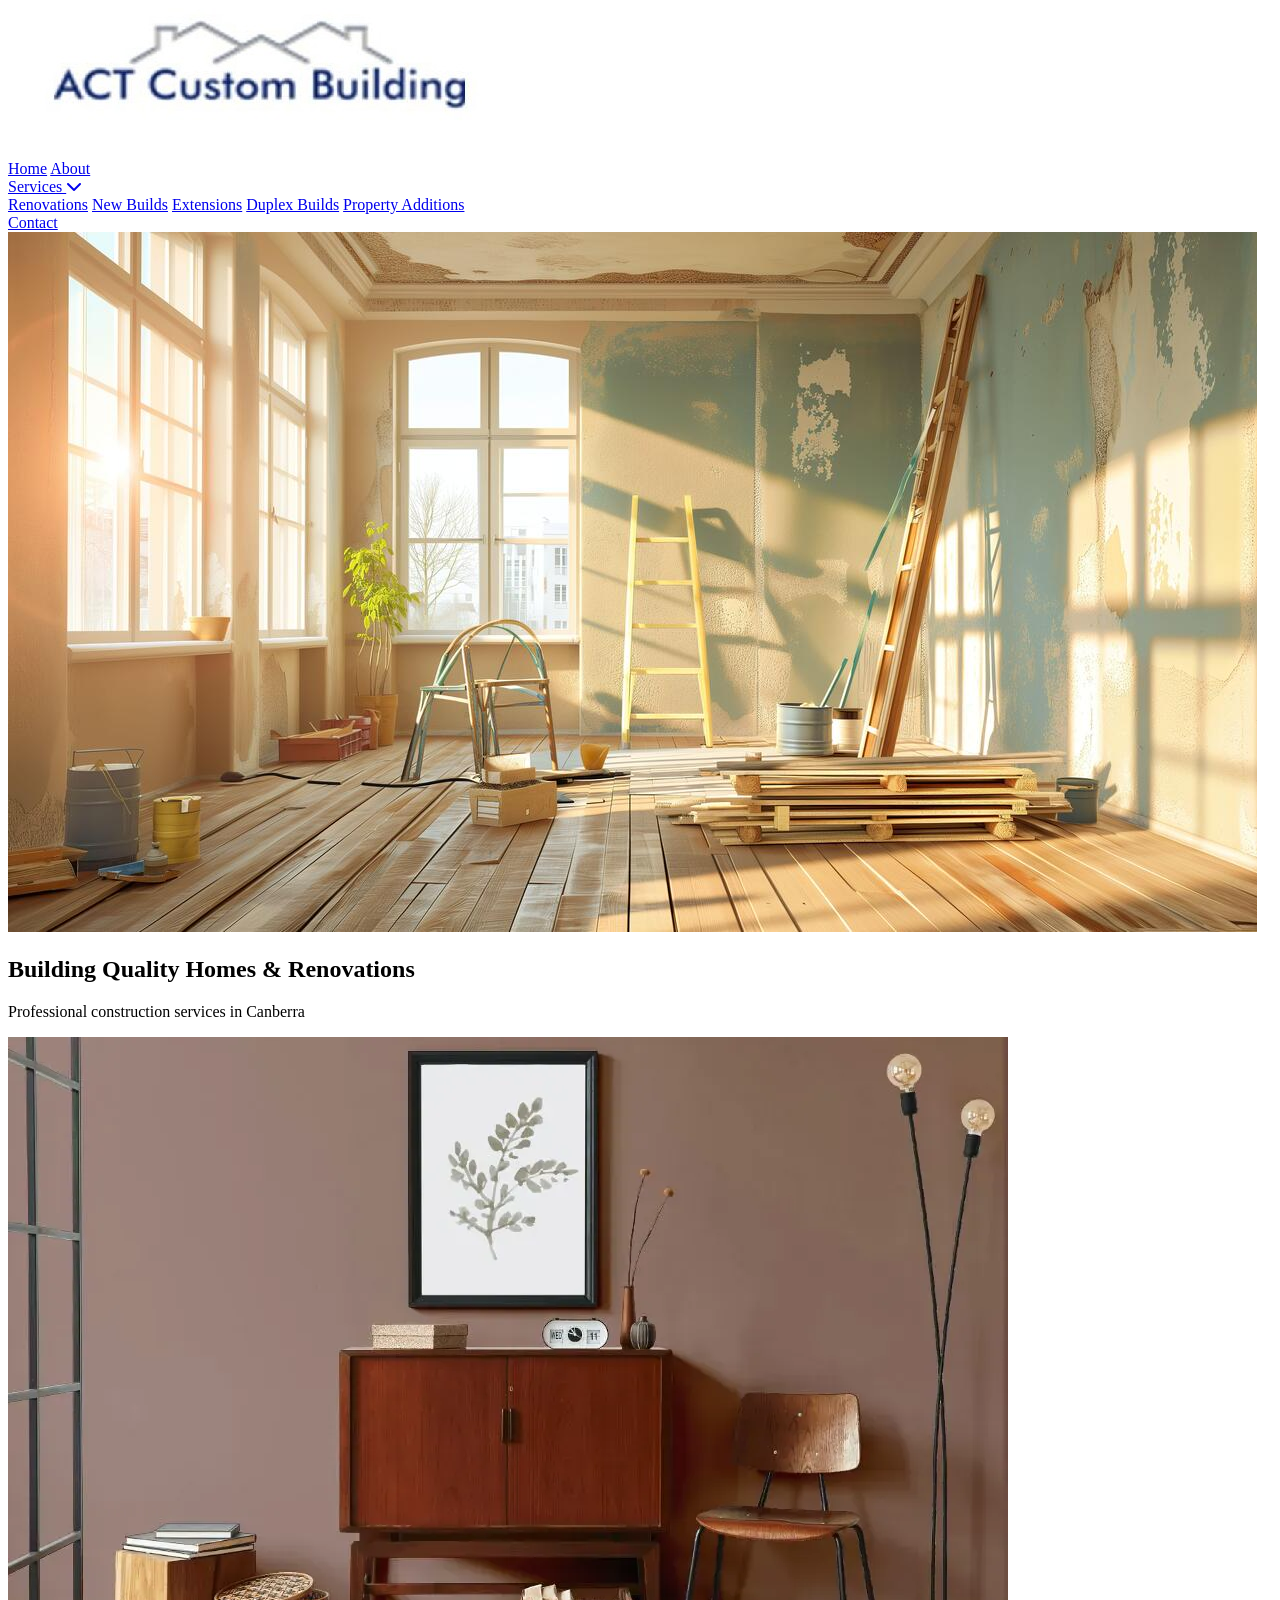
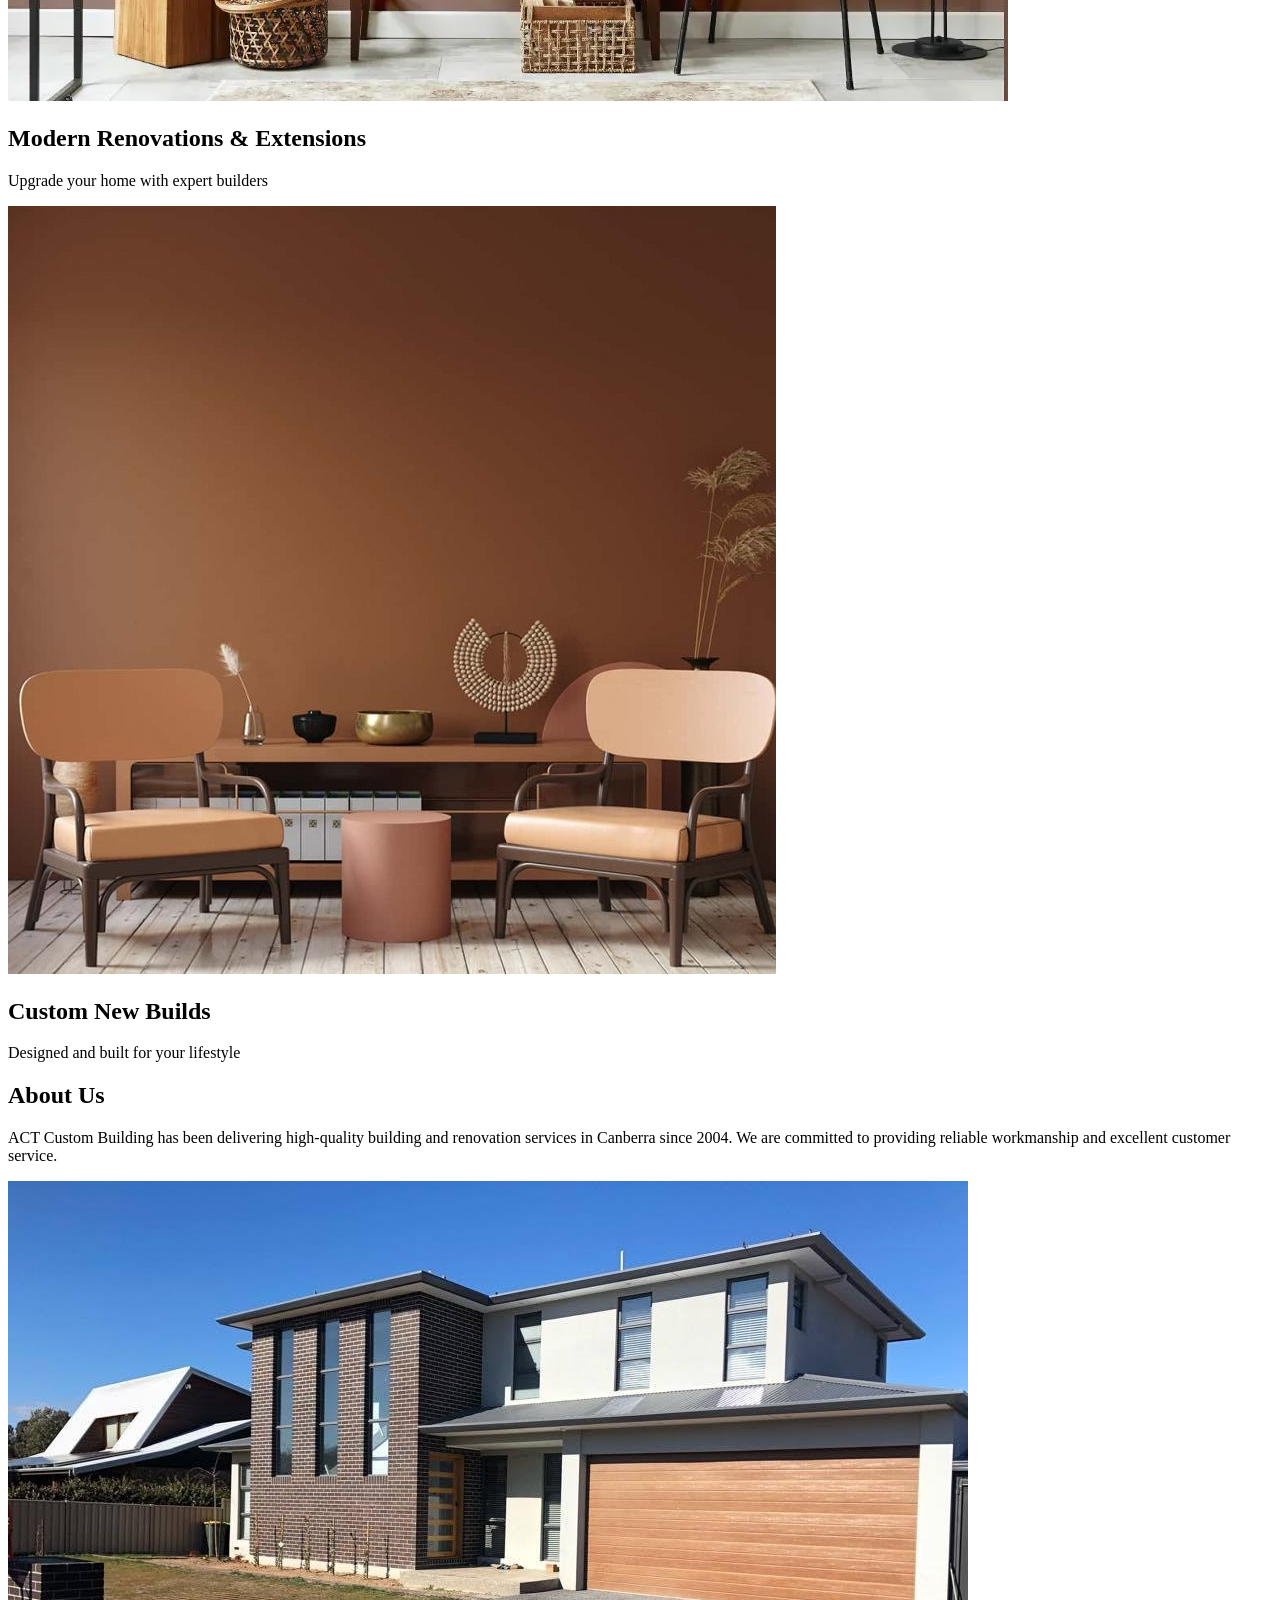
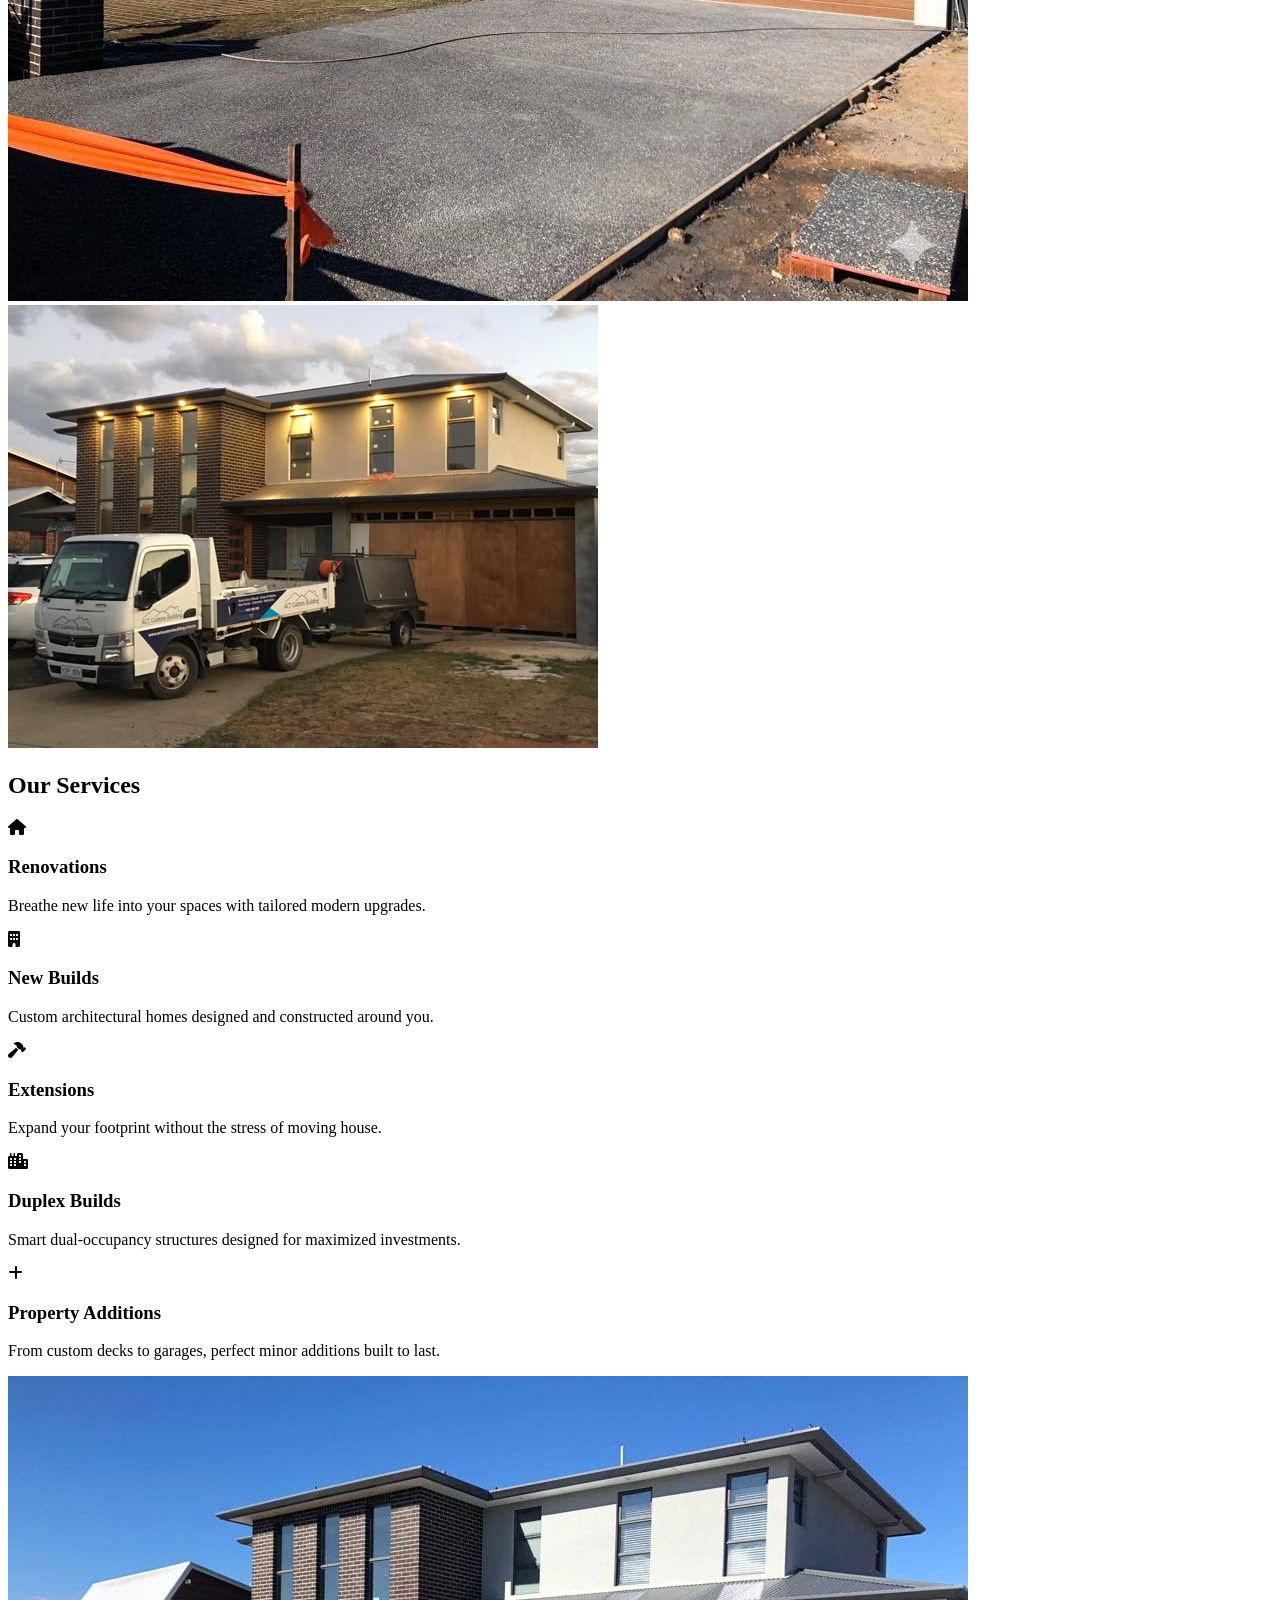
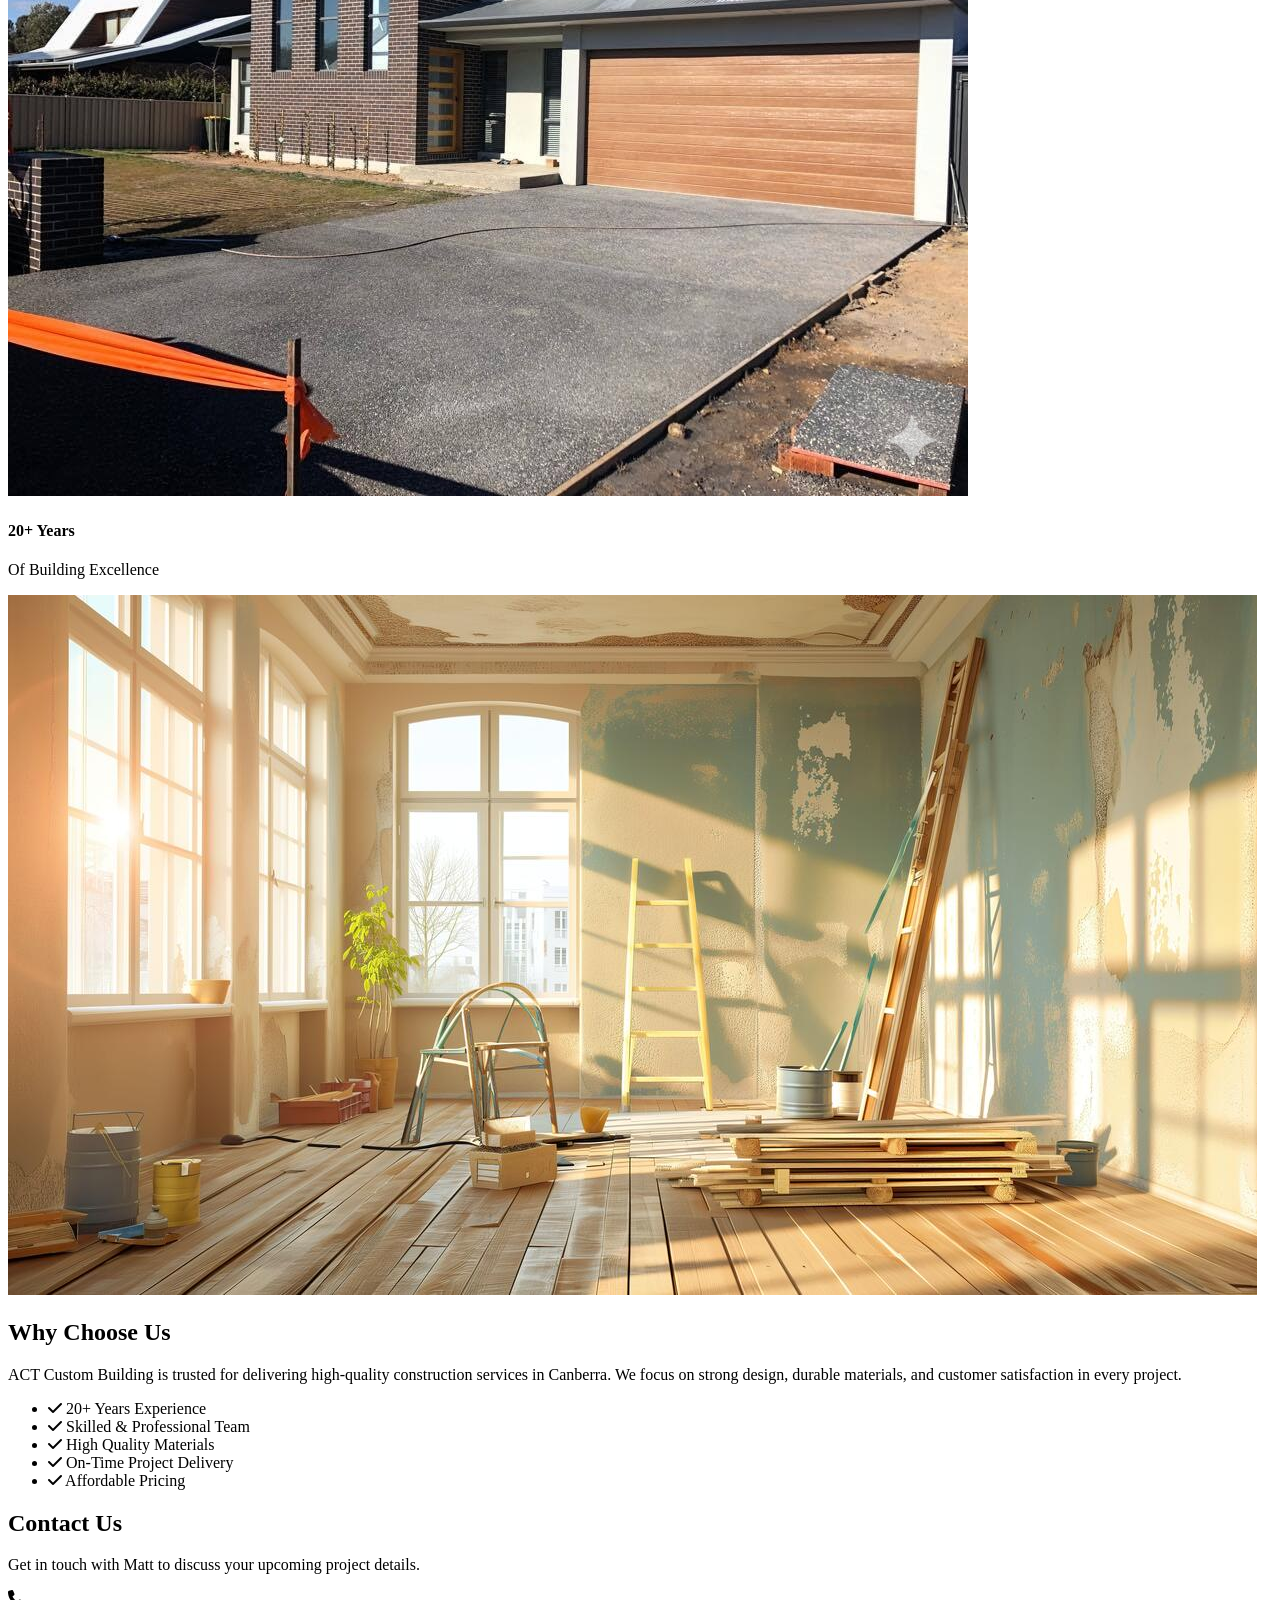
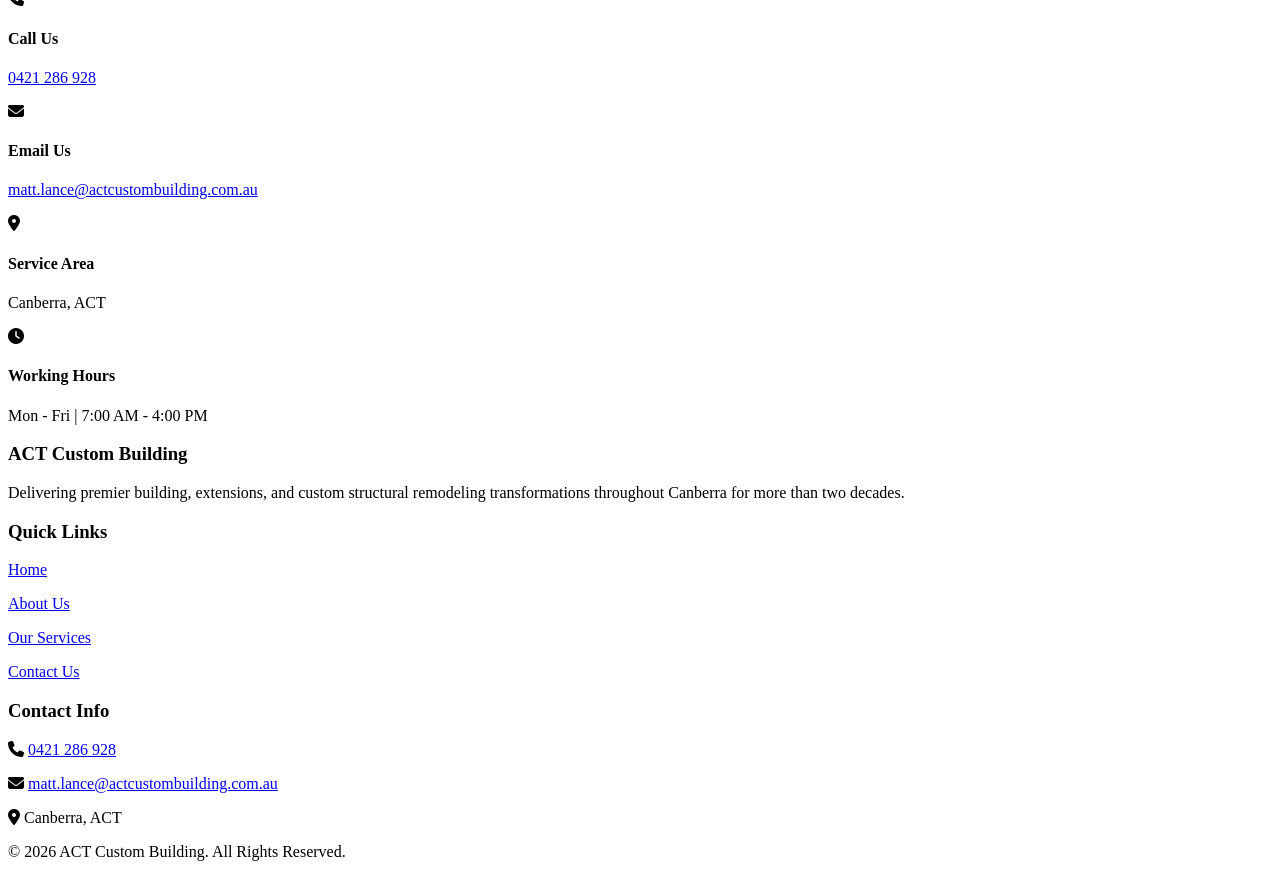
==== index.html @ 70b245ee "update index" ====
<!DOCTYPE html>
<html lang="en">
<head>
    <meta charset="UTF-8">
    <meta name="viewport" content="width=device-width, initial-scale=1.0">
    <title>ACT Custom Building</title>

    <link rel="stylesheet" href="https://cdnjs.cloudflare.com/ajax/libs/font-awesome/6.7.2/css/all.min.css">
    
    <link rel="stylesheet" href="style.css">
</head>
<body>

    <header>
        <div class="container header-container">
            <div class="logo">
                <img src="Photos/logo.jpg" alt="ACT Custom Building Logo">
            </div>
            
            <nav>
                <a href="#">Home</a>
                <a href="#about">About</a>

                <div class="dropdown">
                    <a href="#services" class="dropbtn">Services <i class="fa-solid fa-chevron-down dropdown-arrow"></i></a>
                    <div class="dropdown-content">
                        <a href="#services">Renovations</a>
                        <a href="#services">New Builds</a>
                        <a href="#services">Extensions</a>
                        <a href="#services">Duplex Builds</a>
                        <a href="#services">Property Additions</a>
                    </div>
                </div>

                <a href="#contact">Contact</a>
            </nav>
        </div>
    </header>

<section class="hero-slider">

    <div class="slide active">
        <img src="Photos/slider.jpg" alt="">
        <div class="overlay">
            <h1>Building Quality Homes & Renovations</h1>
            <p>Professional construction services in Canberra</p>
        </div>
    </div>

    <div class="slide">
        <img src="Photos/slide.jpg" alt="">
        <div class="overlay">
            <h1>Modern Renovations & Extensions</h1>
            <p>Upgrade your home with expert builders</p>
        </div>
    </div>

    <div class="slide">
        <img src="Photos/slid.jpg" alt="">
        <div class="overlay">
            <h1>Custom New Builds</h1>
            <p>Designed and built for your lifestyle</p>
        </div>
    </div>

    <script>
       let slides = document.querySelectorAll(".slide");
       let index = 0;

         function showSlide() {
          slides.forEach(slide => slide.classList.remove("active"));
          slides[index].classList.add("active");

           index++;
            if (index >= slides.length) {
            index = 0;
           }
        }

setInterval(showSlide, 3000); // change every 3 seconds
</script>

</section>

    <section id="about" class="about">
        <div class="container about-flex">
            <div class="about-text">
                <h2>About Us</h2>
                <p>
                    ACT Custom Building has been delivering high-quality
                    building and renovation services in Canberra since 2004.
                    We are committed to providing reliable workmanship and
                    excellent customer service.
                </p>
            </div>

            <div class="about-images">
                <img src="Photos/about.jpg" class="img1" alt="Our Quality Construction Work">
                <img src="Photos/photo2.jpg" class="img2" alt="Modern Home Renovation">
            </div>
        </div>
    </section>

  <section id="services" class="services">
        <div class="container services-flex">
            
            <div class="services-column">
                <h2>Our Services</h2>
                
                <div class="service-box">
                    <div class="icon-wrapper"><i class="fa-solid fa-house"></i></div>
                    <div class="service-text">
                        <h3>Renovations</h3>
                        <p>Breathe new life into your spaces with tailored modern upgrades.</p>
                    </div>
                </div>

                <div class="service-box">
                    <div class="icon-wrapper"><i class="fa-solid fa-building"></i></div>
                    <div class="service-text">
                        <h3>New Builds</h3>
                        <p>Custom architectural homes designed and constructed around you.</p>
                    </div>
                </div>

                <div class="service-box">
                    <div class="icon-wrapper"><i class="fa-solid fa-hammer"></i></div>
                    <div class="service-text">
                        <h3>Extensions</h3>
                        <p>Expand your footprint without the stress of moving house.</p>
                    </div>
                </div>

                <div class="service-box">
                    <div class="icon-wrapper"><i class="fa-solid fa-city"></i></div>
                    <div class="service-text">
                        <h3>Duplex Builds</h3>
                        <p>Smart dual-occupancy structures designed for maximized investments.</p>
                    </div>
                </div>

                <div class="service-box">
                    <div class="icon-wrapper"><i class="fa-solid fa-plus"></i></div>
                    <div class="service-text">
                        <h3>Property Additions</h3>
                        <p>From custom decks to garages, perfect minor additions built to last.</p>
                    </div>
                </div>
            </div>

            <div class="services-showcase">
                <img src="Photos/about.jpg" alt="ACT Custom Building Showcase">
                <div class="showcase-badge">
                    <h4>20+ Years</h4>
                    <p>Of Building Excellence</p>
                </div>
            </div>

        </div>
    </section>

    <!-- WHY CHOOSE US -->
<section class="why-choose">
    <div class="container why-flex">

        <!-- LEFT IMAGE -->
        <div class="why-image">
            <img src="Photos/slider.jpg" alt="Why Choose Us">
        </div>

        <!-- RIGHT CONTENT -->
        <div class="why-content">

            <h2>Why Choose Us</h2>

            <p>
                ACT Custom Building is trusted for delivering high-quality construction
                services in Canberra. We focus on strong design, durable materials,
                and customer satisfaction in every project.
            </p>

            <ul>
                <li><i class="fa-solid fa-check"></i> 20+ Years Experience</li>
                <li><i class="fa-solid fa-check"></i> Skilled & Professional Team</li>
                <li><i class="fa-solid fa-check"></i> High Quality Materials</li>
                <li><i class="fa-solid fa-check"></i> On-Time Project Delivery</li>
                <li><i class="fa-solid fa-check"></i> Affordable Pricing</li>
            </ul>

        </div>

    </div>
</section>

    <section id="contact" class="contact">
        <div class="container contact-container">
            <h2>Contact Us</h2>
            <p class="contact-subtitle">Get in touch with Matt to discuss your upcoming project details.</p>
            
            <div class="contact-grid">
                <div class="contact-card">
                    <i class="fa-solid fa-phone"></i>
                    <h4>Call Us</h4>
                    <p><a href="tel:0421286928">0421 286 928</a></p>
                </div>

                <div class="contact-card">
                    <i class="fa-solid fa-envelope"></i>
                    <h4>Email Us</h4>
                    <p><a href="mailto:matt.lance@actcustombuilding.com.au">matt.lance@actcustombuilding.com.au</a></p>
                </div>

                <div class="contact-card">
                    <i class="fa-solid fa-location-dot"></i>
                    <h4>Service Area</h4>
                    <p>Canberra, ACT</p>
                </div>

                <div class="contact-card">
                    <i class="fa-solid fa-clock"></i>
                    <h4>Working Hours</h4>
                    <p>Mon - Fri | 7:00 AM - 4:00 PM</p>
                </div>
            </div>
        </div>
    </section>

<footer>
    <div class="container footer-flex">

        <div class="footer-box brand-box">
            <h3>ACT Custom Building</h3>
            <p>
                Delivering premier building, extensions, and custom structural
                remodeling transformations throughout Canberra for more than two decades.
            </p>
        </div>

        <div class="footer-box links-box">
            <h3>Quick Links</h3>
            <p><a href="#">Home</a></p>
            <p><a href="#about">About Us</a></p>
            <p><a href="#services">Our Services</a></p>
            <p><a href="#contact">Contact Us</a></p>
        </div>

        <div class="footer-box contact-box">
            <h3>Contact Info</h3>
            <p>
                <i class="fa-solid fa-phone"></i>
                <a href="tel:0421286928">0421 286 928</a>
            </p>

            <p>
                <i class="fa-solid fa-envelope"></i>
                <a href="mailto:matt.lance@actcustombuilding.com.au">
                    matt.lance@actcustombuilding.com.au
                </a>
            </p>

            <p>
                <i class="fa-solid fa-location-dot"></i>
                Canberra, ACT
            </p>
        </div>

    </div>

    <div class="footer-bottom">
        <div class="container">
            <p>&copy; 2026 ACT Custom Building. All Rights Reserved.</p>
        </div>
    </div>
</footer>

<script>
const hamburger = document.getElementById("hamburger");
const navMenu = document.getElementById("navMenu");

hamburger.addEventListener("click", () => {
    navMenu.classList.toggle("active");
});
</script>

</body>
</html>
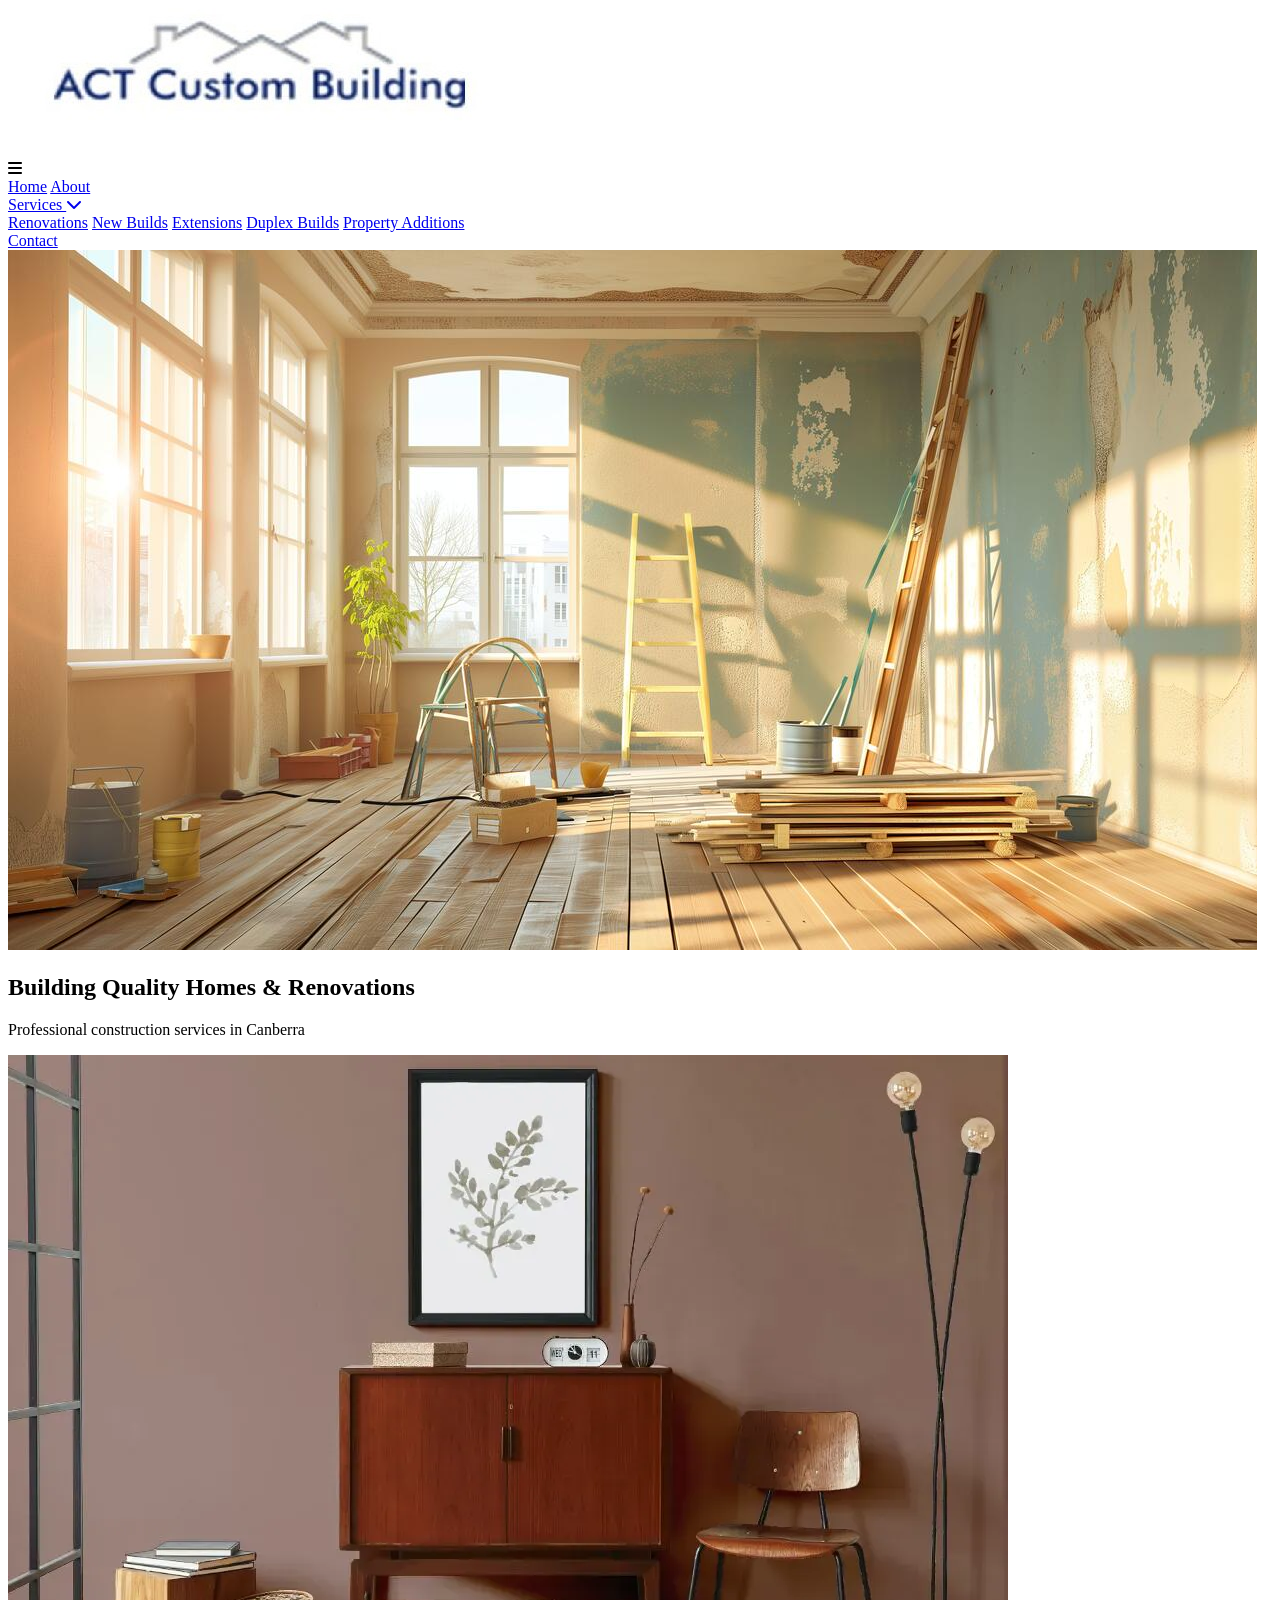
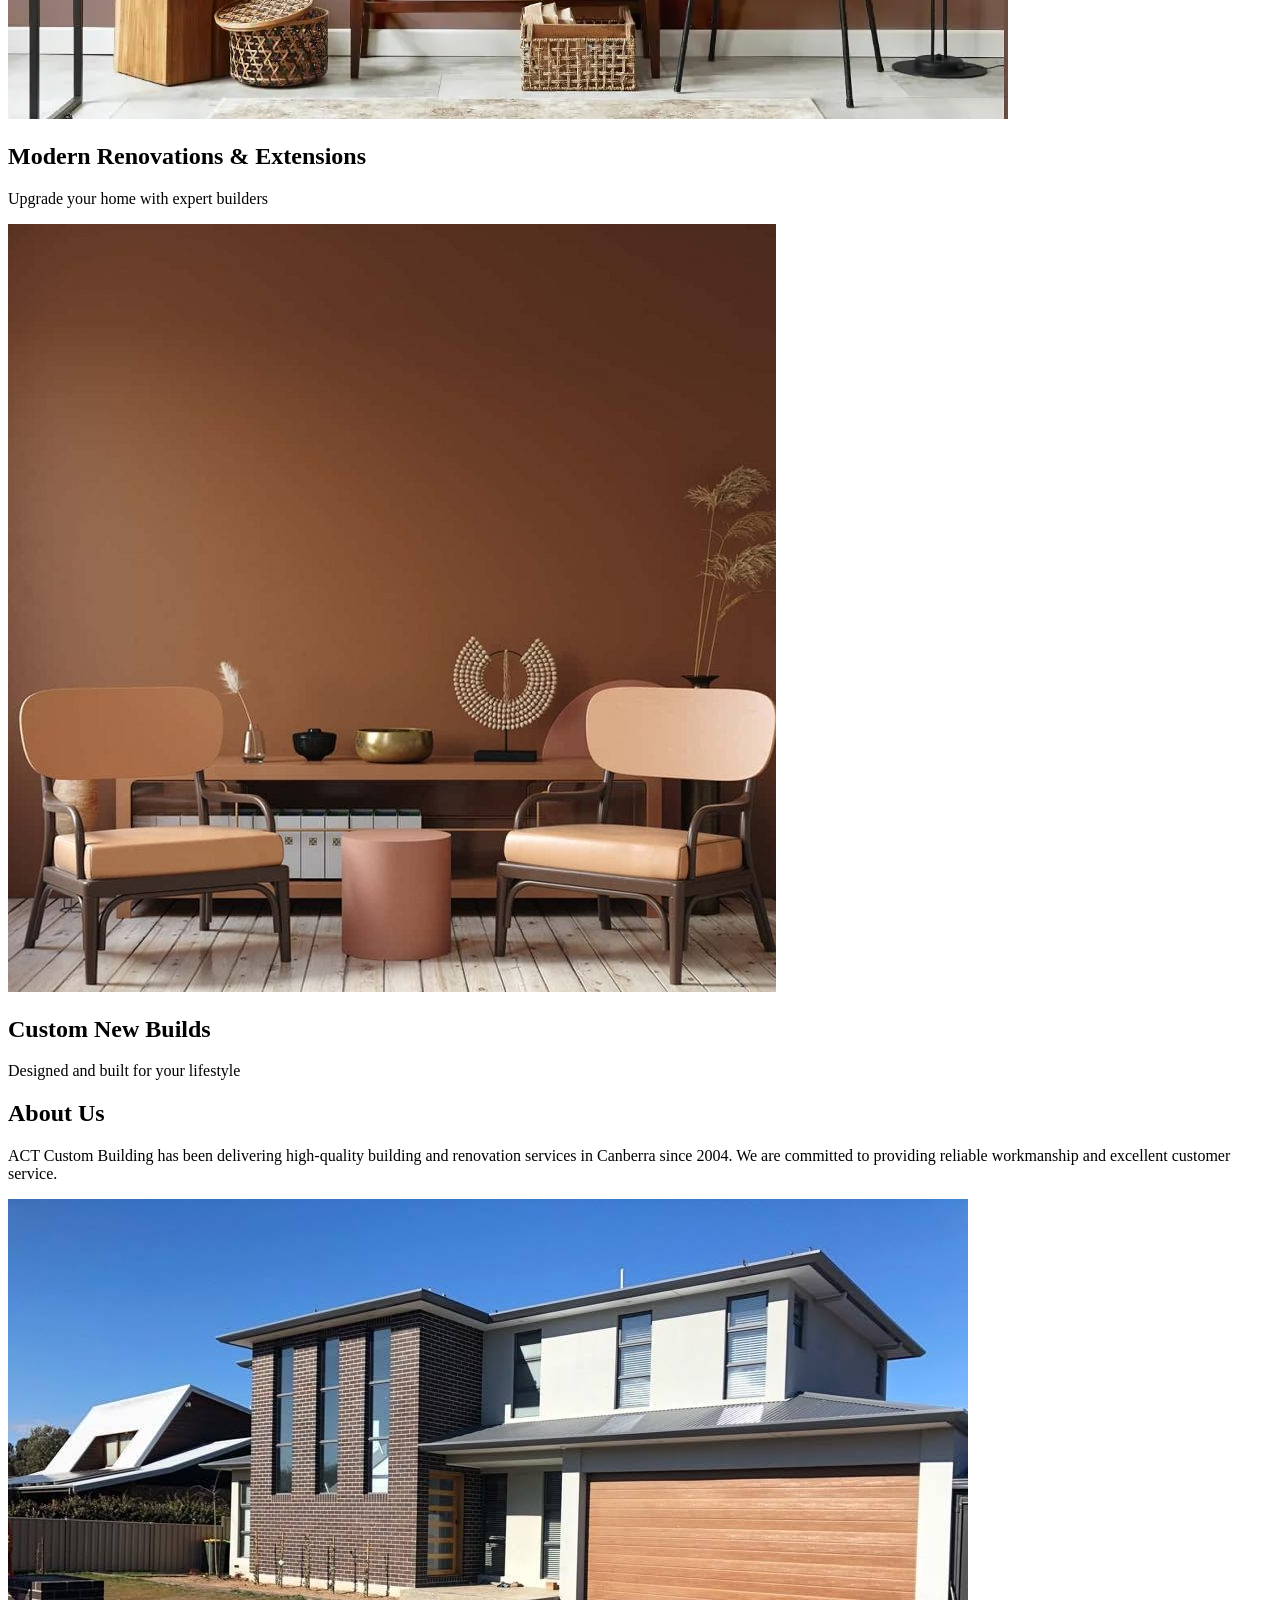
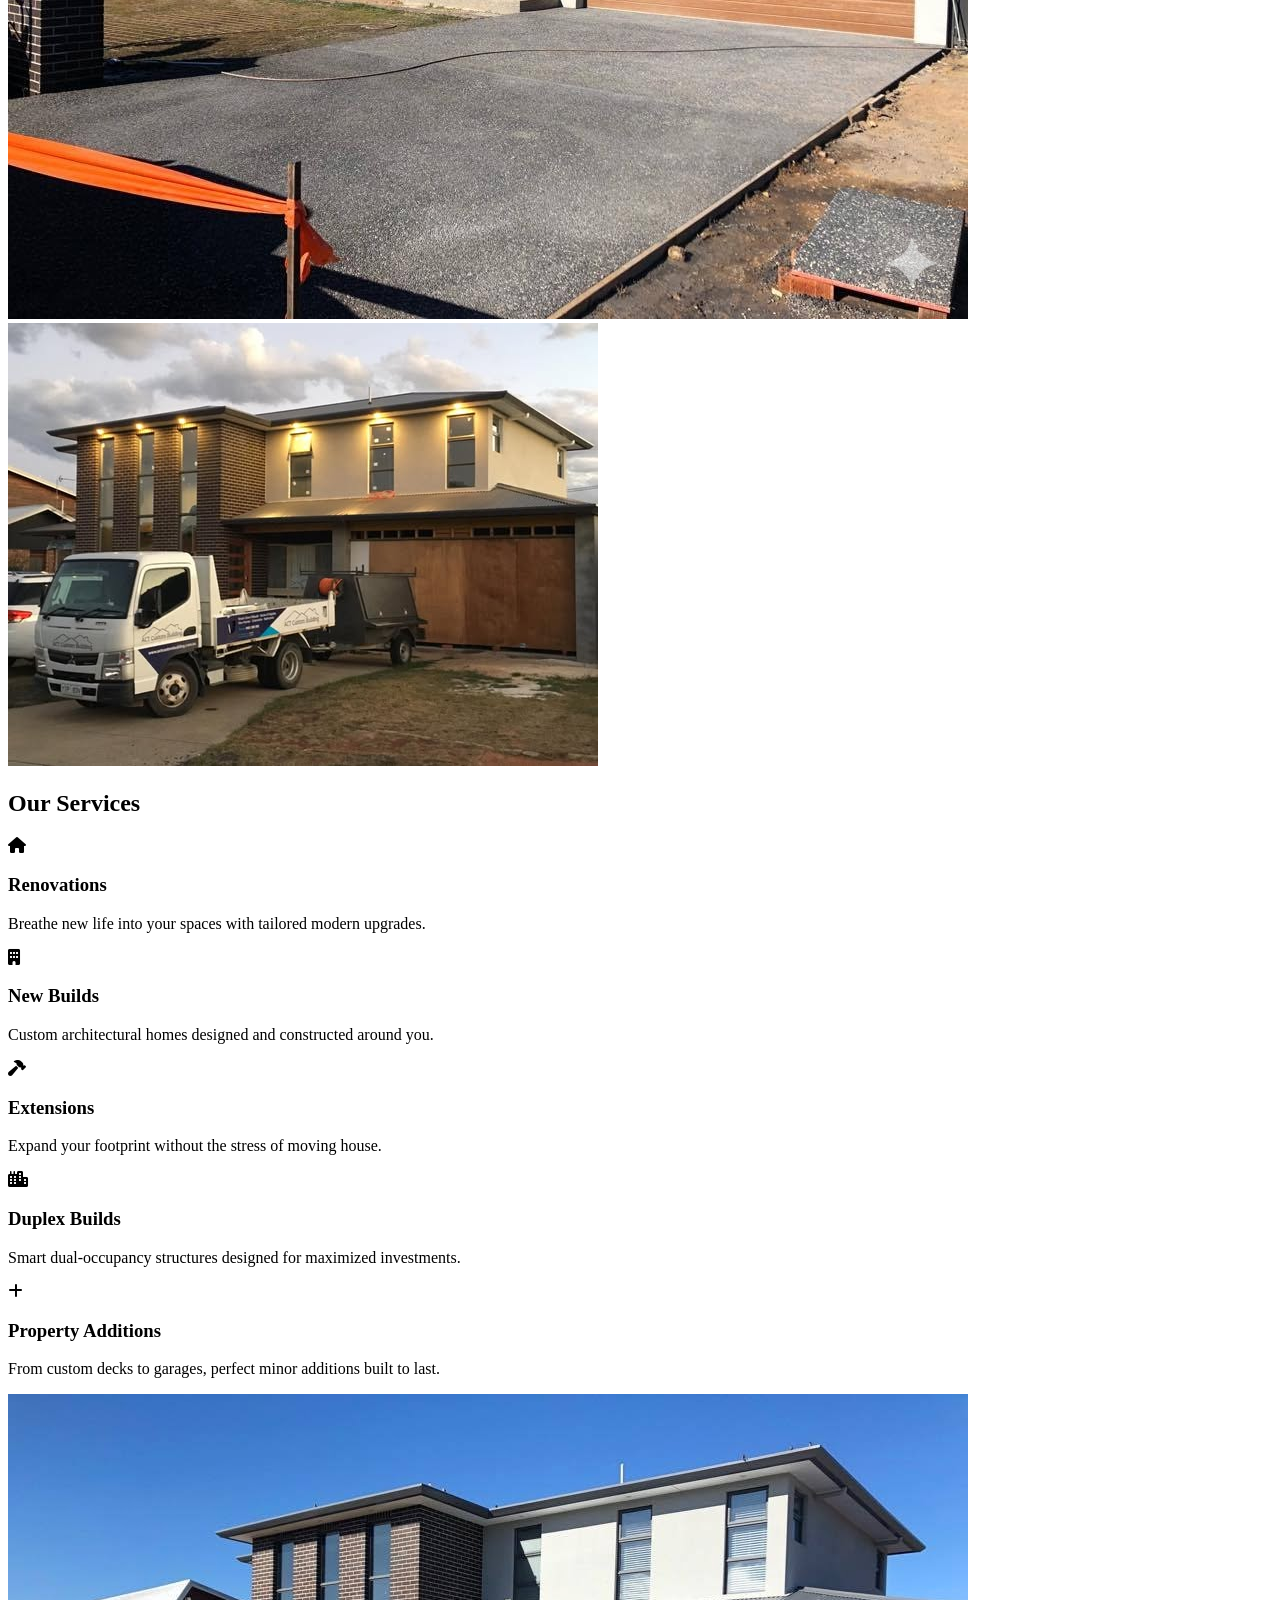
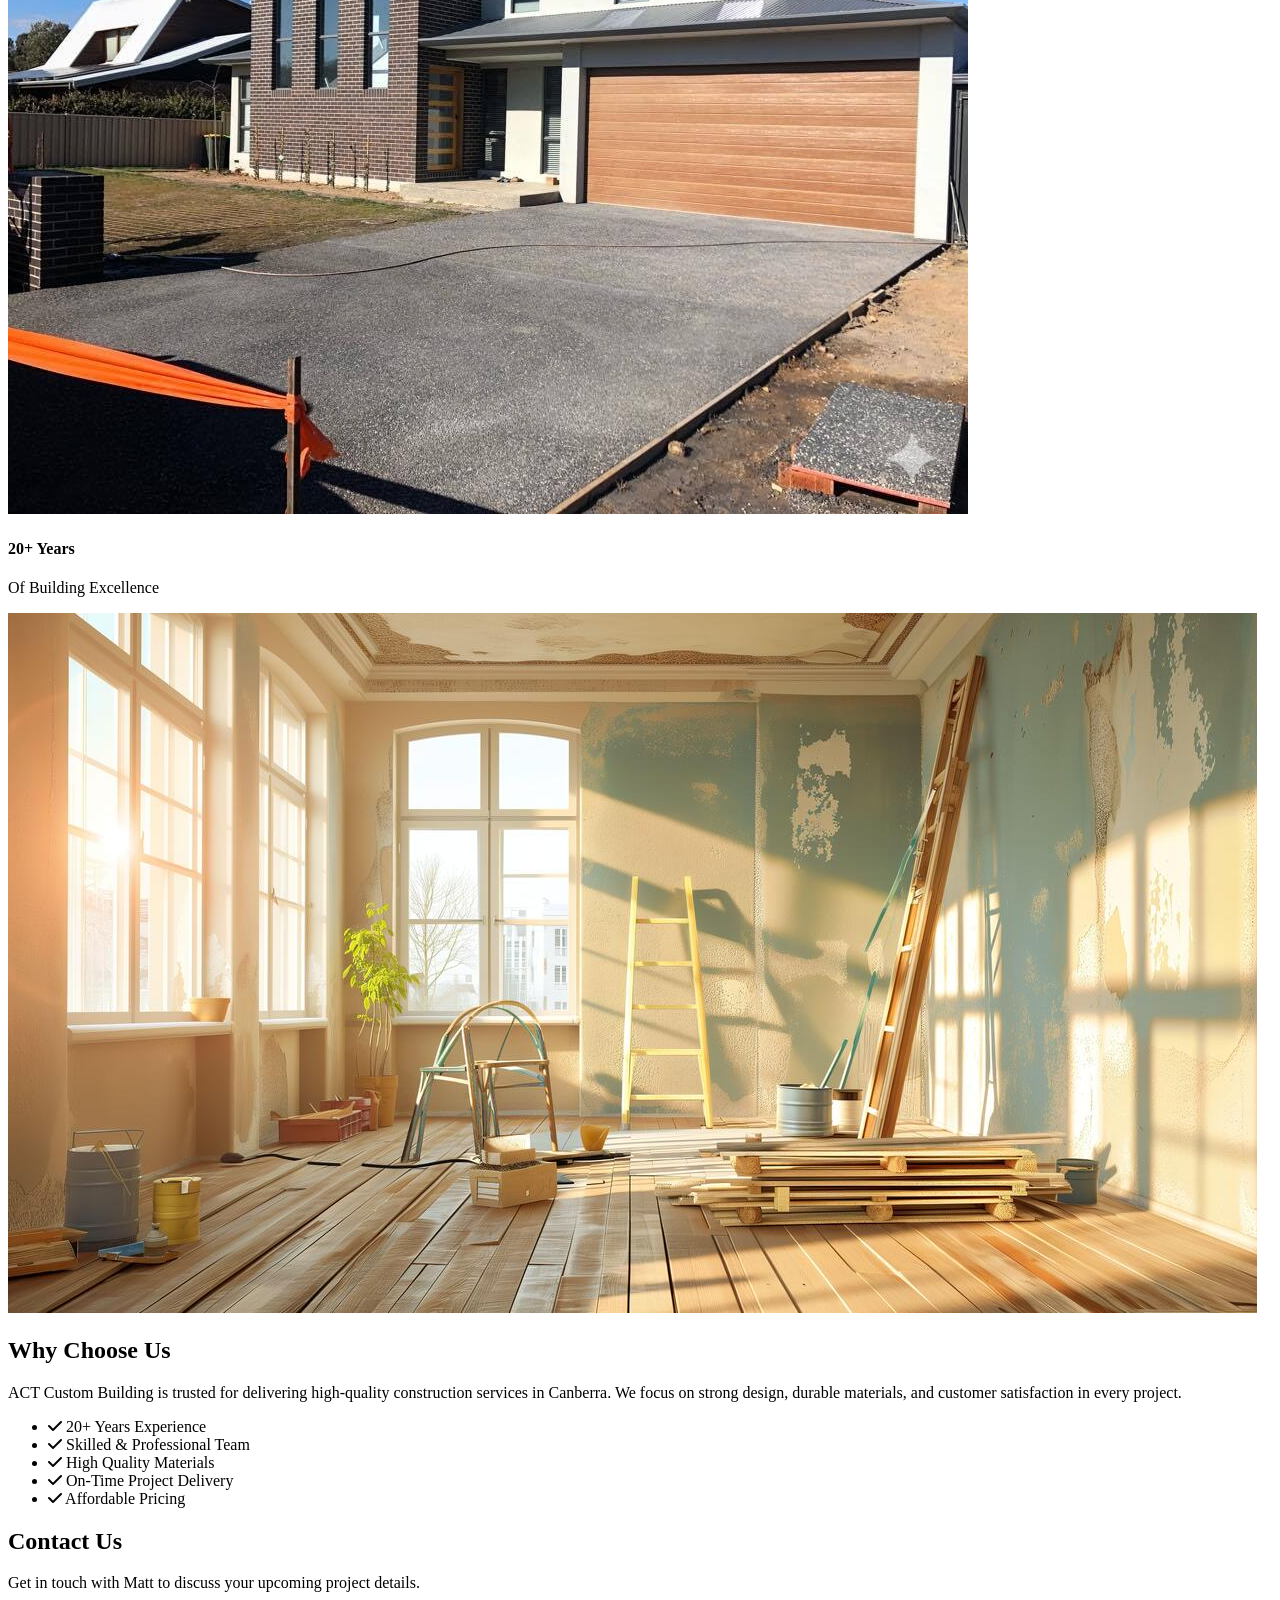
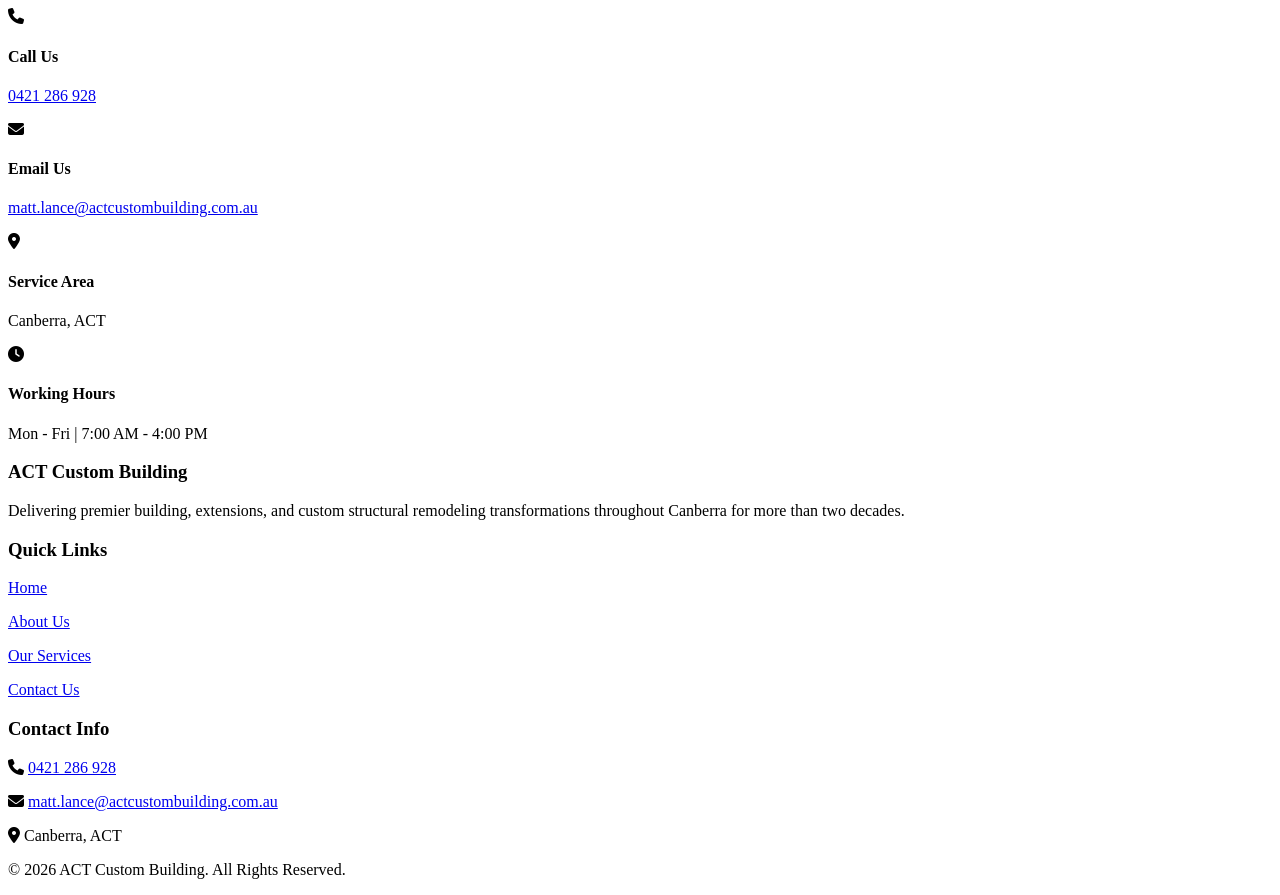
==== commit b68eed97: "update html" ====
--- a/index.html
+++ b/index.html
@@ -17,7 +17,11 @@
                 <img src="Photos/logo.jpg" alt="ACT Custom Building Logo">
             </div>
             
-            <nav>
+        <div class="hamburger" id="hamburger">
+        <i class="fa-solid fa-bars"></i>
+        </div>
+
+            <nav id="navMenu">
                 <a href="#">Home</a>
                 <a href="#about">About</a>
 
